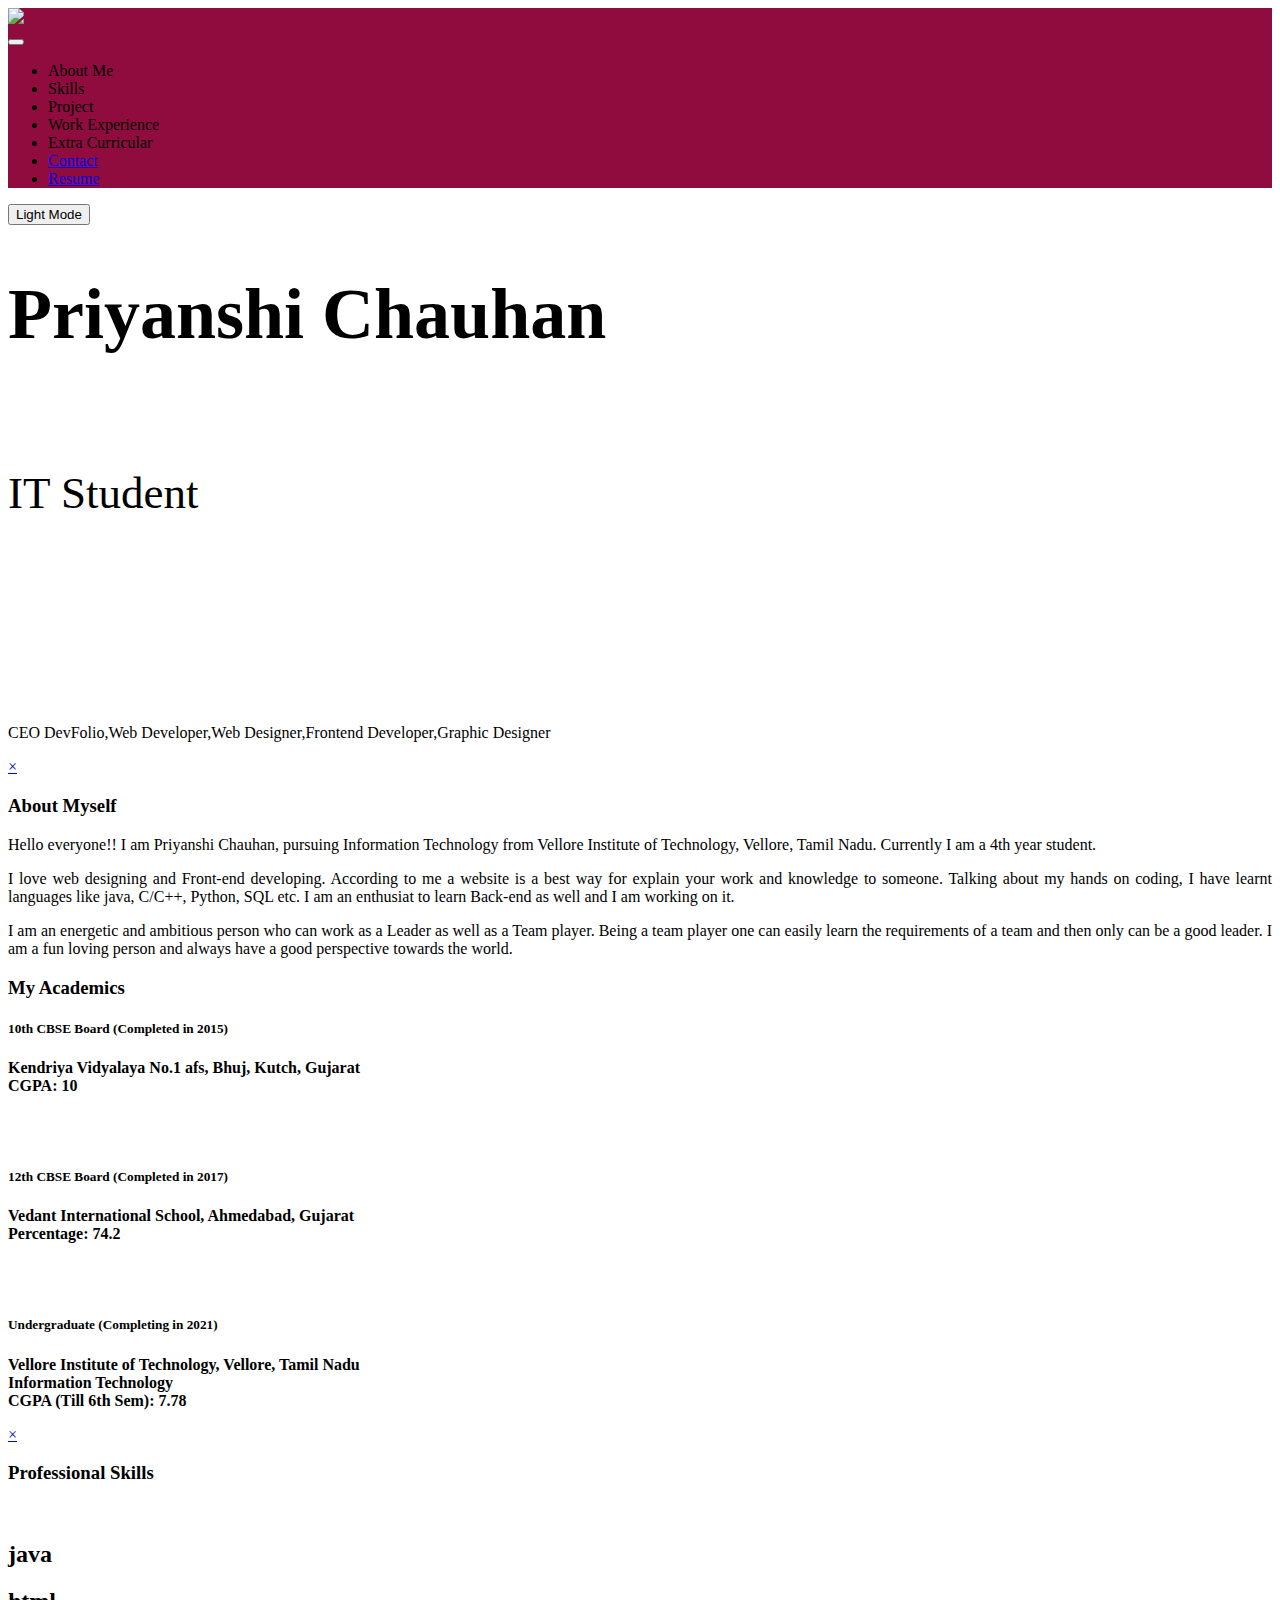
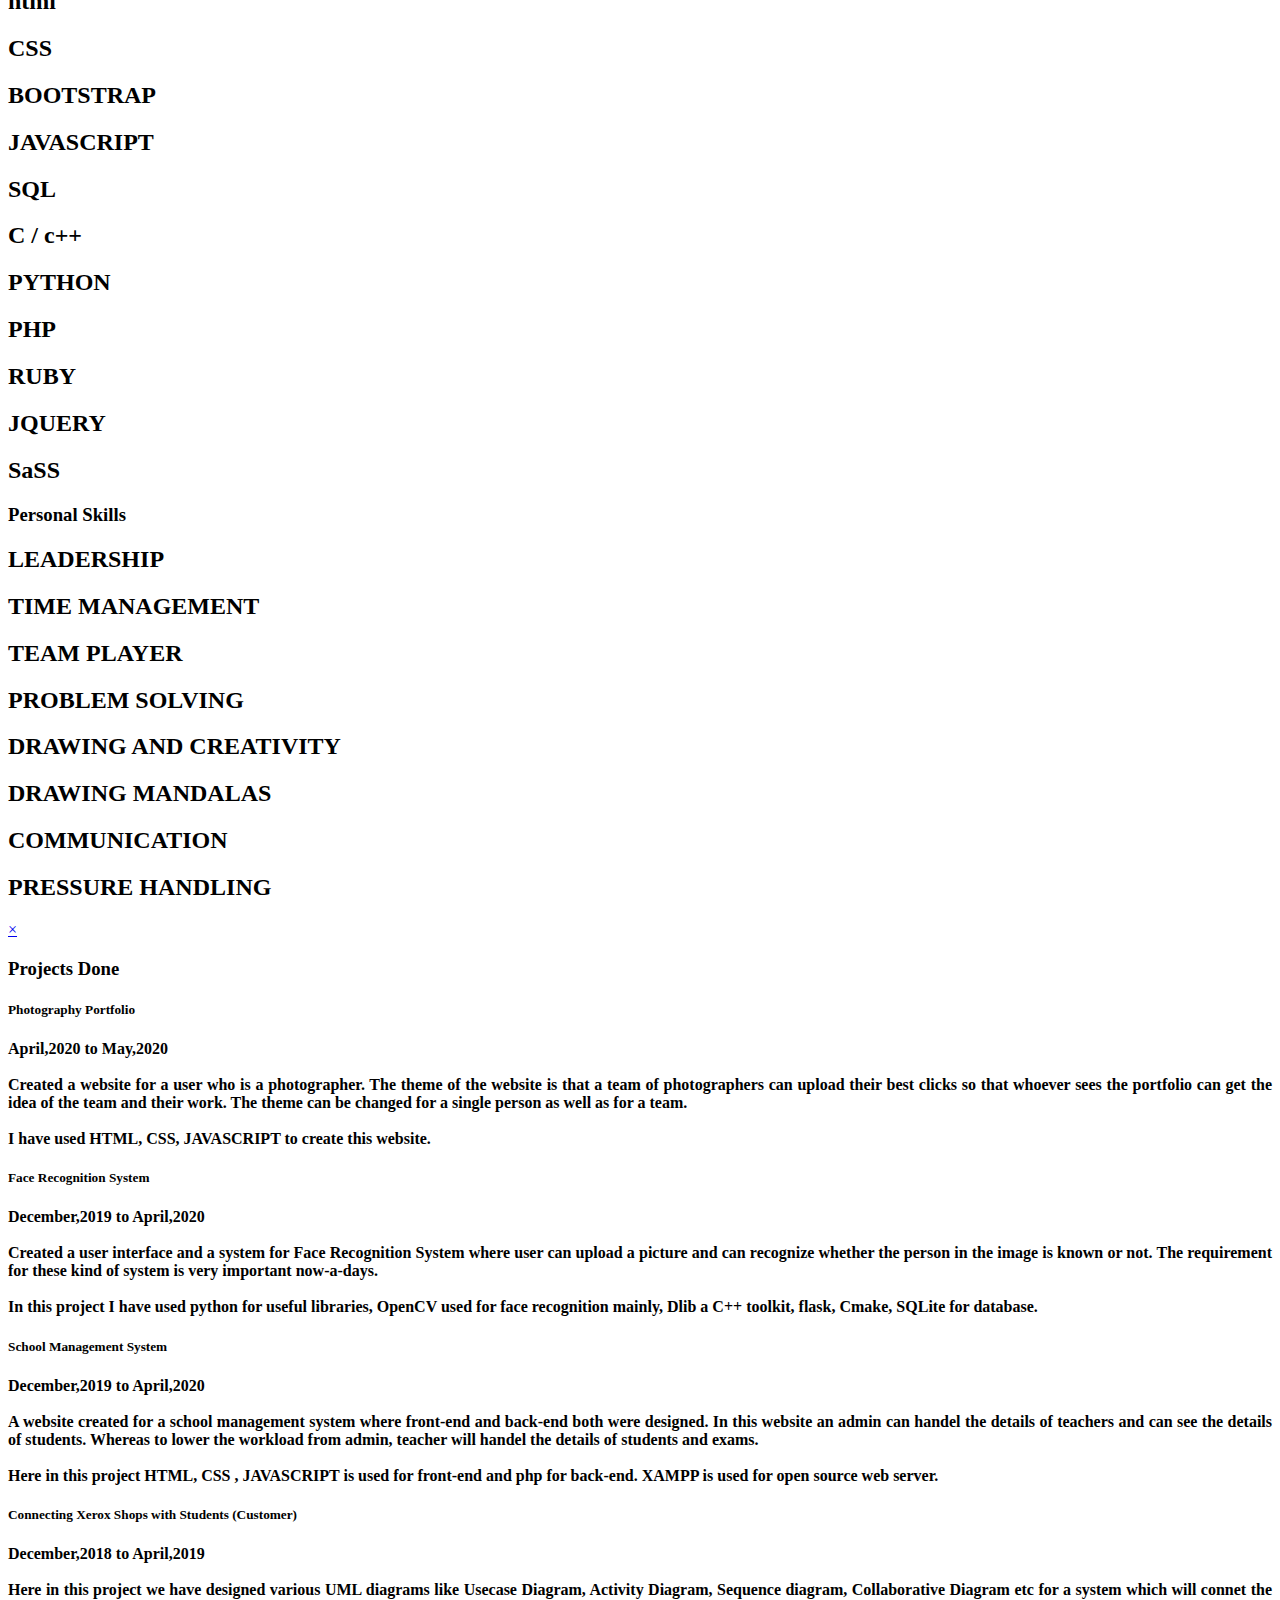
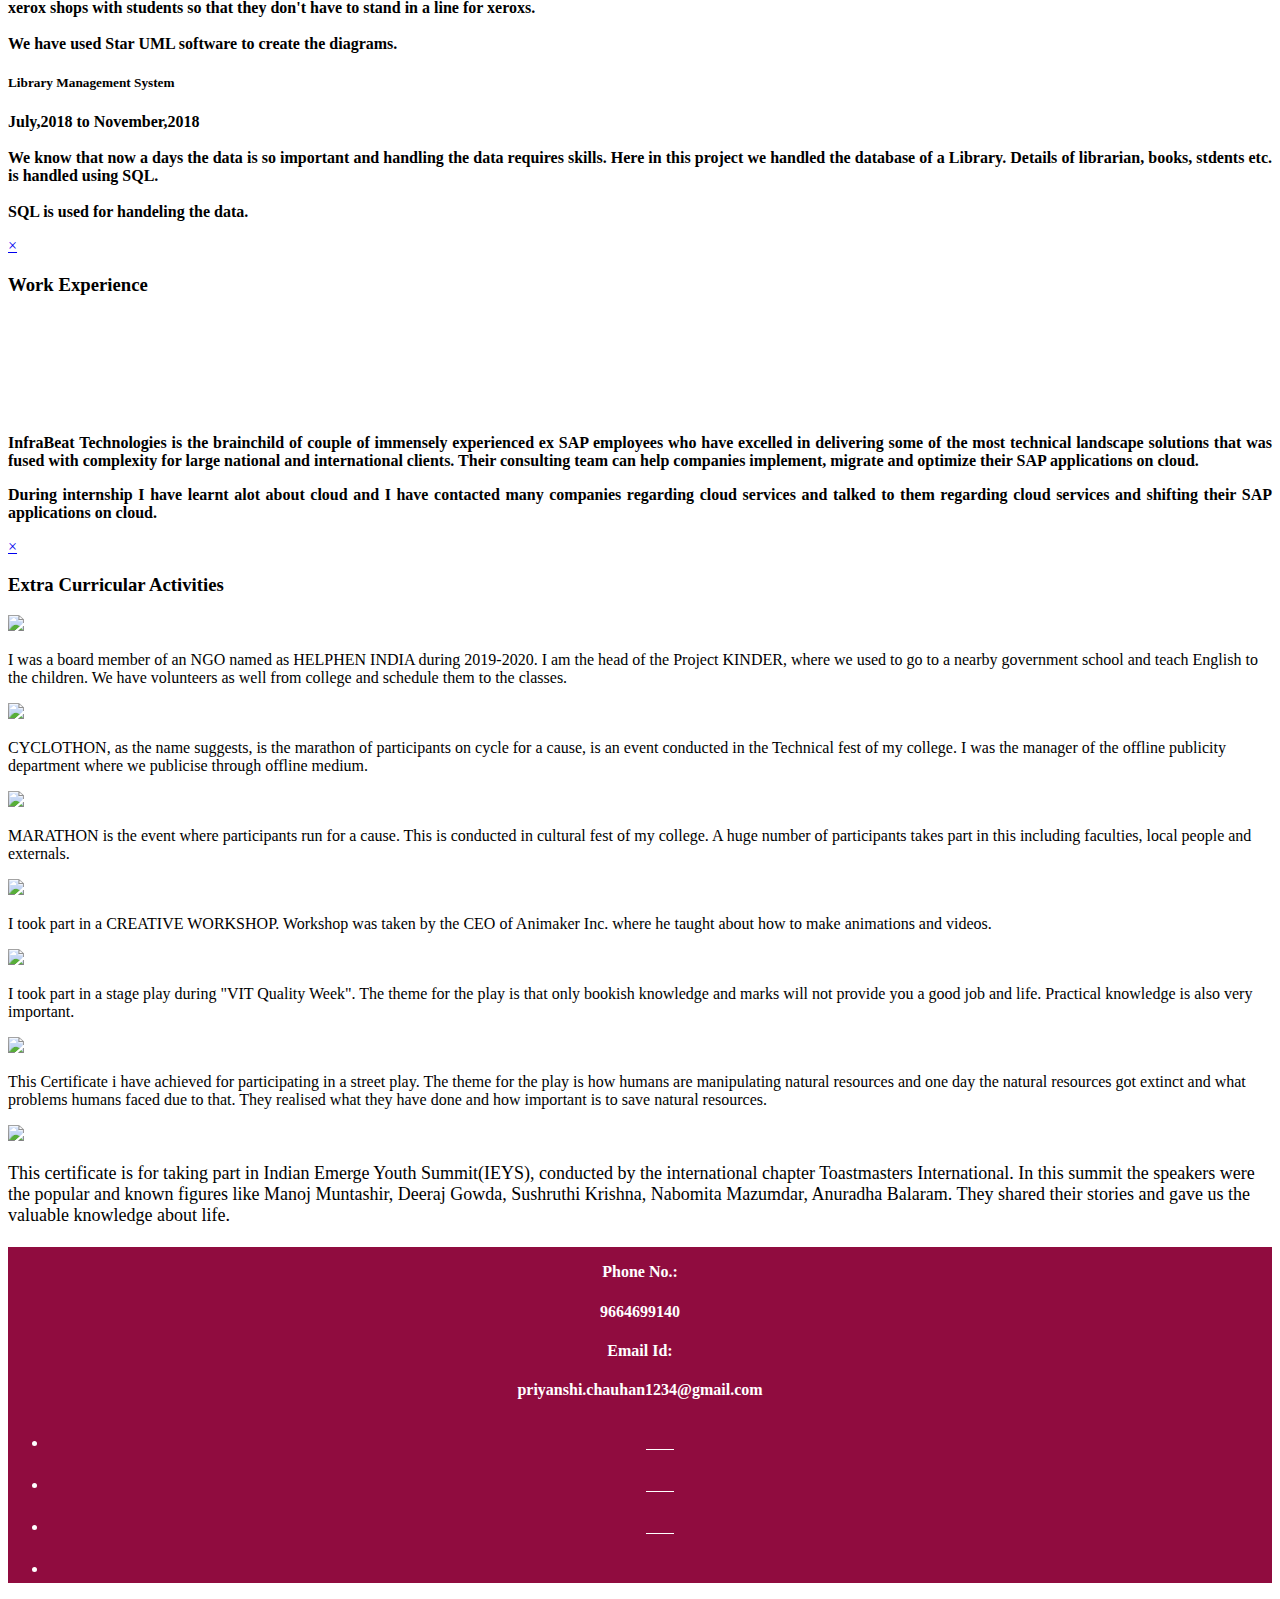
==== index1.html @ 3011059d "animation for certificates" ====
<!DOCTYPE html>
<html lang="en">
<head>
  <meta charset="utf-8">
  <title>Priyanshi Portfolio</title>
  <link rel = "icon" href ="img/logo.png" type = "image/x-icon"> 
  <meta content="width=device-width, initial-scale=1.0" name="viewport">
  <meta content="" name="keywords">
  <meta content="" name="description">
  <!-- Bootstrap CSS File -->
  <link href="lib/bootstrap/css/bootstrap.min.css" rel="stylesheet">
  <!--<link href="https://fonts.googleapis.com/css2?family=Fredericka+the+Great&display=swap" rel="stylesheet">-->
  <link href="https://fonts.googleapis.com/css2?family=Glegoo&display=swap" rel="stylesheet">
  <!-- Libraries CSS Files -->
  <link href="lib/font-awesome/css/font-awesome.min.css" rel="stylesheet">
  <link href="https://stackpath.bootstrapcdn.com/font-awesome/4.7.0/css/font-awesome.min.css" rel="stylesheet" integrity="sha384-wvfXpqpZZVQGK6TAh5PVlGOfQNHSoD2xbE+QkPxCAFlNEevoEH3Sl0sibVcOQVnN" crossorigin="anonymous">
  
  <!-- Main Stylesheet File -->
  <link href="css/style1.css" rel="stylesheet">
</head>

<body onload='fadeout()'>
  <div id="preloader"></div>
  <!--/ Nav Star /-->
  <nav class="navbar navbar-b navbar-trans navbar-expand-md fixed-top" id="mainNav" style="background-color: #900c3f">
    <div class="container">
      <img src="img/Priyanshi_logo.png">
      
      <div class="d-flex flex-row-reverse">
        <button class="navbar-toggler collapsed" type="button" data-toggle="collapse" data-target="#navbarDefault"
        aria-controls="navbarDefault" aria-expanded="false" aria-label="Toggle navigation">
        <span></span>
        <span></span>
        <span></span>
      </button>
      
      </div>
      
      <div class="navbar-collapse collapse justify-content-end" id="navbarDefault">
        <ul class="navbar-nav">
         <li class="nav-item">
            <a class="nav-link"><span style="cursor:pointer" onclick="openNav1()">About Me</span></a>
          </li>
          <li class="nav-item">
            <a class="nav-link"><span style="cursor:pointer" onclick="openNav2()">Skills</span></a>
          </li>
          <li class="nav-item">
            <a class="nav-link"><span style="cursor:pointer" onclick="openNav3()">Project</span></a>
          </li>
          <li class="nav-item">
            <a class="nav-link" ><span style="cursor:pointer" onclick="openNav4()">Work Experience</span></a>
          </li>
         
          <li class="nav-item">
            <a class="nav-link"><span style="cursor:pointer" onclick="openNav5()">Extra Curricular</span></a>
          </li>
          <li class="nav-item">
            <a class="nav-link" href="#footer"><span style="cursor:pointer" onclick="closeNav()">Contact<span></a>
          </li>
          <li class="nav-item">
            <a class="nav-link" href="Priyanshi_Chauhan.pdf" target="_blank">Resume</a>
          </li>
          
        </ul>
        
        
      </div>
     
     
    </div>
    
    
     
  </nav>
  <div class="text-right">
  <button type="button" class="btn btn-primary" onclick="window.location.href='index.html'" style="margin-right: 2rem;">Light Mode</button>
  </div>
  <!--/ Nav End /-->


  <!--/ Intro /-->
  <div id="home" class="intro">
    <div class="intro-content display-table">
      <div class="table-cell">
        <div class="container bg-pink-transparent">
          <h1 class="intro-title mb-4" style="font-size: 8vh">Priyanshi Chauhan</h1>
          <br>
          <p class="intro-subtitle mb-4"  style="font-size: 5vh">IT Student</p><br>
          <div class="container1">
          <p class="intro-subtitle mb-4" style="font-size: 5vh"><span class="typed-text"></span><span class="cursor">&nbsp;</span> </p>
          </div>
          <p class="intro-subtitle"><span class="text-slider-items">CEO DevFolio,Web Developer,Web Designer,Frontend Developer,Graphic Designer</span><strong class="text-slider"></strong></p>
        </div>
      </div>
      
    </div>
  </div>
  

  

  <!------------------------------------------ABOUT ME------------------------------------------------------>
  <div id="myNav1" class="overlay1">
    <a href="javascript:void(0)" class="closebtn1"  onclick="closeNav1()" style="margin-top: 13vh;margin-right: 0.5vh;">&times;</a>
    <div class="overlay1-content">
      <section id="about" class="about-mf sect-pt4">
        <div class="container">
          <div class="title-box text-center">
                <h3 class="title-a">
                  About Myself
                </h3>
                <div class="line-mf"> </div>
          </div>
              <div class="box-shadow-full">
                <div class="row">
                  <div class="col-md-6">
                    <div class="row">
                      <div class="col-md-11">
                        <div class="about-img">
                          <div class="aboutme-img">
                          </div>
                        </div>
                      </div>
                    </div>
                  </div>
                  <div class="col-md-6" style="text-align: justify;">
                    <div class="about-me pt-4 pt-md-0">
                      <p class="lead" >
                        Hello everyone!! I am Priyanshi Chauhan, pursuing Information Technology from Vellore Institute of Technology, Vellore, Tamil Nadu. 
                        Currently I am a 4th year student.
                      </p>
                      <p class="lead">
                        I love web designing and Front-end developing. According to me a website is a best way for explain your work and knowledge to someone. 
                        Talking about my hands on coding, I have learnt languages like java, C/C++, Python, SQL etc. 
                        I am an enthusiat to learn Back-end as well and I am working on it.   
                      </p>
                      <p class="lead">
                        I am an energetic and ambitious person who can work as a Leader as well as a Team player. 
                        Being a team player one can easily learn the requirements of a team and then only can be a good leader. 
                        I am a fun loving person and always have a good perspective towards the world.   
                      </p>
                    </div>
                  </div>
                </div>
              </div>
        </div>
      </section>
      <section class="about-mf sect-pt4 route">
        <div class="container" style="text-align: justify;">
          <div class="title-box text-center">
                <h3 class="title-a">
                  My Academics
                </h3>
                <div class="line-mf"> </div>
          </div>
              <div class="box-shadow-full">
                <div class="row">
                  <div class="col-md-12">
                    <div class="about-me">
                        <h5 class="title-left">
                          <b>10th CBSE Board (Completed in 2015)</b>
                        </h5>
                      <p class="lead">
                        <b>Kendriya Vidyalaya No.1 afs, Bhuj, Kutch, Gujarat
                        <br>CGPA: 10</br></b>
                      </p>
                      <br> </br>             
                        <h5 class="title-left">
                          <b>12th CBSE Board (Completed in 2017)</b>
                        </h5>
                      <p class="lead">
                        <b>Vedant International School, Ahmedabad, Gujarat
                        <br>Percentage: 74.2</br></b>
                      </p>
                      <br> </br>
                        <h5 class="title-left">
                          <b>Undergraduate (Completing in 2021) </b>
                        </h5>
                      <p class="lead">
                      <b> Vellore Institute of Technology, Vellore, Tamil Nadu
                        <br>Information Technology
                       <br>CGPA (Till 6th Sem): 7.78</br></b>
                      </p> 
                    </div>
                  </div>
                </div>
              </div>
        </div>
      </section>
    </div>
  </div>
<!----------------------------------------END OF ABOUT ME------------------------------------------------->



<!------------------------------------------------SKILLS--------------------------------------------------->
<div id="myNav2" class="overlay2">
  <a href="javascript:void(0)" class="closebtn2" onclick="closeNav2()" style="margin-top: 13vh;margin-right: 0.5vh;">&times;</a>
  <div class="overlay2-content">
    <section class="skill-mf sect-pt4">
      <div class="container">
        <div class="row">
          <div class="col-sm-12">
            <div class="title-box text-center">
              <h3 class="title-a">
                Professional Skills
              </h3>
              <p class="subtitle-a" style="color: white">
                Click on the skill to see the Certificate gained in that skill.
              </p>
              <div class="line-mf"> </div>
            </div>
          </div>
        </div>
        <div class="row">
          <div class="col-md-2">
            <div class="skill-box">
              <div class="skill-content">
                <h2 class="s-title">java</h2>
              </div>
            </div>
          </div>
          <div class="col-md-2">
            <div class="skill-box">
              <div class="skill-content">
                <h2 class="s-title">html</h2>
              </div>
            </div>
          </div>
          <div class="col-md-2">
            <div class="skill-box">
              <div class="skill-content">
                <h2 class="s-title">CSS</h2>
              </div>
            </div>
          </div>
          <div class="col-md-2">
            <div class="skill-box">
              <div class="skill-content">
                <h2 class="s-title">BOOTSTRAP</h2>
              </div>
            </div>
          </div>
          <div class="col-md-2">
            <div class="skill-box">
              <div class="skill-content">
                <h2 class="s-title">JAVASCRIPT</h2>
              </div>
            </div>
          </div>
          <div class="col-md-2">
            <div class="skill-box">
              <div class="skill-content">
                <h2 class="s-title">SQL</h2>
              </div>
            </div>
          </div>
          <div class="col-md-2">
            <div class="skill-box">
              <div class="skill-content">
                <h2 class="s-title">C / c++</h2>
              </div>
            </div>
          </div>
          <div class="col-md-2">
            <div class="skill-box">
              <div class="skill-content">
                <h2 class="s-title">PYTHON</h2>
              </div>
            </div>
          </div>
          <div class="col-md-2">
            <div class="skill-box">
              <div class="skill-content">
                <h2 class="s-title">PHP</h2>
              </div>
            </div>
          </div>
          <div class="col-md-2">
            <div class="skill-box">
              <div class="skill-content">
                <h2 class="s-title">RUBY</h2>
              </div>
            </div>
          </div>
          <div class="col-md-2">
            <div class="skill-box">
              <div class="skill-content">
                <h2 class="s-title">JQUERY</h2>
              </div>
            </div>
          </div>
          <div class="col-md-2">
            <div class="skill-box">
              <div class="skill-content">
                <h2 class="s-title">SaSS</h2>
              </div>
            </div>
          </div>
        </div>
      </div>
  <section  class="skill-mf sect-pt4">
      <div class="container">
        <div class="row">
          <div class="col-sm-12">
            <div class="title-box text-center">
              <h3 class="title-a">
                Personal Skills
              </h3>
              <div class="line-mf"> </div>
            </div>
          </div>
        </div>
        <div class="row">
          <div class="col-md-3">
            <div class="skill-box">
              <div class="skill-content">
                <h2 class="s-title">LEADERSHIP</h2>
              </div>
            </div>
          </div>
          <div class="col-md-3">
            <div class="skill-box">
              <div class="skill-content">
                <h2 class="s-title">TIME MANAGEMENT</h2>
              </div>
            </div>
          </div>
          <div class="col-md-3">
            <div class="skill-box">
              <div class="skill-content">
                <h2 class="s-title">TEAM PLAYER</h2>
              </div>
            </div>
          </div>
          <div class="col-md-3">
            <div class="skill-box">
              <div class="skill-ico">
              </div>
              <div class="skill-content">
                <h2 class="s-title">PROBLEM SOLVING</h2>
              </div>
            </div>
          </div>
          <div class="col-md-3">
            <div class="skill-box">
              <div class="skill-content">
                <h2 class="s-title">DRAWING AND CREATIVITY</h2>
              </div>
            </div>
          </div>
          <div class="col-md-3">
            <div class="skill-box">
              <div class="skill-content">
                <h2 class="s-title">DRAWING MANDALAS</h2>
              </div>
            </div>
          </div>
          <div class="col-md-3">
            <div class="skill-box">
              <div class="skill-content">
                <h2 class="s-title">COMMUNICATION</h2>
              </div>
            </div>
          </div>
          <div class="col-md-3">
            <div class="skill-box">
              <div class="skill-content">
                <h2 class="s-title">PRESSURE HANDLING</h2>
              </div>
            </div>
          </div>
        </div>
      </div>
  
    </section>
  </div>
</div>
<!----------------------------------------end of skills-------------------------------------------------->

<!----------------------------------------Project-------------------------------------------------->
<div id="myNav3" class="overlay3">
  <a href="javascript:void(0)" class="closebtn3" onclick="closeNav3()" style="margin-top: 13vh;margin-right: 0.5vh;">&times;</a>
  <div class="overlay3-content">
    <section class="about-mf sect-pt4">
      <div class="container">
        <div class="title-box text-center">
              <h3 class="title-a">
                Projects Done
              </h3>
              <div class="line-mf"> </div>
        </div>
        <div class="box-shadow-full" style="text-align: justify;" >
          <div class="row">
            <div class="col-md-12">
              <div class="project">
                  <h5 class="title-left">
                    <b>Photography Portfolio</b>
                  </h5>
                <p class="lead">
                  <b>April,2020 to May,2020</br>
                  <br>Created a website for a user who is a photographer. The theme of the website is that a team of photographers can upload their best clicks so that whoever sees the portfolio can get the idea of the team and their work. 
                      The theme can be changed for a single person as well as for a team.</br>
                    <br><b>I have used HTML, CSS, JAVASCRIPT to create this website.</b></br></b>
                </p>
              </div>
            </div>
          </div>
        </div>
            <div class="box-shadow-full" style="text-align: justify;">
              <div class="row">
                <div class="col-md-12">
                  <div class="about-me">
                      <h5 class="title-left">
                        <b>Face Recognition System</b>
                      </h5>
                    <p class="lead">
                      <b>December,2019 to April,2020</br>
                      <br>Created a user interface and a system for Face Recognition System where user can upload a picture and can recognize whether the person in the image is known or not.
                          The requirement for these kind of system is very important now-a-days.</br>
                          <br><b>In this project I have used python for useful libraries, OpenCV used for face recognition mainly, Dlib a C++ toolkit, flask, Cmake, SQLite for database.</b></br></b>
                    </p>
                  </div>
                </div>
              </div>
            </div>
            <div class="box-shadow-full" style="text-align: justify;">
              <div class="row">
                <div class="col-md-12">
                  <div class="about-me">
                      <h5 class="title-left">
                        <b>School Management System</b>
                      </h5>
                    <p class="lead">
                      <b>December,2019 to April,2020</br>
                      <br>A website created for a school management system where front-end and back-end both were designed. In this website an admin can handel the details of teachers and can see the details of students. Whereas to lower the workload from admin, teacher will handel the details of students and exams. </br>
                          <br><b>Here in this project HTML, CSS , JAVASCRIPT is used for front-end and php for back-end. XAMPP is used for open source web server.</b></br></b>
                    </p>
                  </div>
                </div>
              </div>
            </div>
            <div class="box-shadow-full" style="text-align: justify;">
              <div class="row">
                <div class="col-md-12">
                  <div class="about-me">
                      <h5 class="title-left">
                        <b>Connecting Xerox Shops with Students (Customer) </b>
                      </h5>
                    <p class="lead">
                      <b>December,2018 to April,2019</br>
                      <br>Here in this project we have designed various UML diagrams like Usecase Diagram, Activity Diagram, Sequence diagram, Collaborative Diagram etc for a system which will connet the xerox shops with students so that they don't have to stand in a line for xeroxs.</br>
                          <br><b>We have used Star UML software to create the diagrams.</b></br></b>
                    </p>
                  </div>
                </div>
              </div>
            </div>
            <div class="box-shadow-full" style="text-align: justify;">
              <div class="row">
                <div class="col-md-12">
                  <div class="about-me">
                      <h5 class="title-left">
                        <b>Library Management System</b>
                      </h5>
                    <p class="lead">
                      <b>July,2018 to November,2018</br>
                      <br>We know that now a days the data is so important and handling the data requires skills. Here in this project we handled the database of a Library. Details of librarian, books, stdents etc. is handled using SQL.</br>
                          <br><b>SQL is used for handeling the data.</b></br></b>
                    </p>
                  </div>
                </div>
              </div>
            </div>
      </div>
    </section>
  
    </section>
  </div>
</div>

<!----------------------------------------end of project-------------------------------------------------->

<!------------------------------------------work------------------------------------------------------>
<div id="myNav4" class="overlay4">
  <a href="javascript:void(0)" class="closebtn4" onclick="closeNav4()" style="margin-top: 13vh;margin-right: 0.5vh;">&times;</a>
  <div class="overlay4-content">
    <section id="about" class="about-mf sect-pt4">
      <div class="container a">
        <div class="title-box text-center">
              <h3 class="title-a">
                Work Experience
              </h3>
              <div class="line-mf"> </div>
        </div>
            <div class="box-shadow-full" style="text-align: justify;">
              <div class="row">
                
                <div class="col-md-6">
                  <div class="row">
                    <div class="col-md-11">
                      <div class="about-img">
                        <img src="https://d1.awsstatic.com/partner-network/InfraBeat_600x400.f0b881e176ac8b92c044cc19fa91e42d21e32506.png" style="width:400px;" class="img-fluid rounded b-shadow-a" alt="">
                      </div>
                    </div>
                  </div>
                </div>
                <div class="col-md-6" >
                  <h2 style="color:white;"> Infrabeat Technologies, Pune </h2>
                  <div class="about-me pt-4 pt-md-0">
                    <p class="lead" style="color: white">
                      <b>I have completed my internship in  "Infrabeat Technologies, Pune, Maharashtra" during May 2019 to June 2019. There I have worked under Cloud Services department. </b> 
                    </p>
                    <p class="lead">
                      <b>InfraBeat Technologies is the brainchild of couple of immensely experienced ex SAP employees who have excelled in delivering some of the most technical landscape solutions that was fused with complexity for large national and international clients. Their consulting team can help companies implement, migrate and optimize their SAP applications on cloud.</b>
                    </p>
                    <p class="lead">
                     <b> During internship I have learnt alot about cloud and I have contacted many companies regarding cloud services and talked to them regarding cloud services and shifting their SAP applications on cloud.   </b>  
                    </p>
                  </div>
                </div>
              </div>
            </div>
      </div>
    </section>
  </div>
</div>
<!----------------------------------------end of work-------------------------------------------------->



<!----------------------------------------extra curricular----------------------------------------------->
<div id="myNav5" class="overlay1">
  <a href="javascript:void(0)" class="closebtn1" onclick="closeNav5()" style="margin-top: 13vh;margin-right: 0.5vh;">&times;</a>
  <div class="overlay1-content">
    <section id="about" class="about-mf sect-pt4">
      <div class="container">
        <div class="title-box text-center">
              <h3 class="title-a">
                Extra Curricular Activities
              </h3>
              <div class="line-mf"> </div>
        </div>
        </div>
        </section>
    <div class="container2">
      <div class="row">
      <div class="col-md-4">
      <div class="bg-items">
        <div class="items" >
          <div class="img1">
            <img src="https://lh3.googleusercontent.com/cwMp_0VaDvbzp9kdvNEowZlF_ToWvk3u7P_m9VKou_yieRETMwC3CidkF_ui8HmzwxUqmbKhoGkq_p-vk1trBwkyk7uyuMaeKLA6_kb6tGJbpbMyceza3qNUcGmYIj5J36zpAAdxudo=w2400" >
          </div>
          <div class="one"></div>
          <div class="details">
  
            <p>I was a board member of an NGO named as HELPHEN INDIA during 2019-2020. 
              I am the head of the Project KINDER, where we used to go to a nearby government school and teach English to the children.
               We have volunteers as well from college and schedule them to the classes.</p>
          </div>
        </div>
      </div>
      </div>
      <div class="col-md-4">
      <div class="bg-items">
        <div class="items" >
          <div class="img1">
            <img src="https://lh3.googleusercontent.com/BenSp6oujzbzZ9y1qaAmK3wPwjIorKbGC0kp2vw8FbmmnCBu65IuhWSGWqjHQhHTMaeP5M0HidDA4z4gqzA2MeMVunkGh9tvxLaH7XCTPr4y3mqXj0m4a4_LRzG1l5wyScLpqCsgj2o=w2400"">
          </div>
          <div class="two"></div>
          <div class="details">
           
            <p>CYCLOTHON, as the name suggests, is the marathon of participants on cycle for a cause, is an event conducted in the Technical fest of my college. 
              I was the manager of the offline publicity department where we publicise through offline medium. </p>
            
          </div>
        </div>
      </div>
      </div>
      <div class="col-md-4"> 
      <div class="bg-items">
        <div class="items">
          <div class="img1">
            <img src="https://lh3.googleusercontent.com/hu67Ho8onYpN4ibgfVDbdV2jTr87mQcxqY7ho0VtAQTcbRXaGpla1DfAzTU40JehPjM6Fzv90VqMo81r11OI_4ZIquWKTqeKolpgqr1vBfCYwmrw-fcFYDDLHugMdAlKsmGj5IZLSVk=w2400" >
          </div>
          <div class="three"></div>
          <div class="details">
           
            <p>MARATHON is the event where participants run for a cause. 
              This is conducted in cultural fest of my college. A huge number of participants takes part in this including faculties, local people and externals.</p>
            
          </div>
        </div>
      </div>
      </div>
      <div class="col-md-4"> 
      <div class="bg-items">
        <div class="items">
          <div class="img1">
            <img src="https://lh3.googleusercontent.com/3P7FJlLxkhBcH-3fFt3xMtM-uohTxECdbHrZDgkr1RMXgyE5wKpizWl9SqDeoCX_y-ghkkrSlJmhrkAuCsuL1KHzSqaZbKmwoV9Z0mHsk15bWtHAE7x-2lYl2gwkSmnthGZFSwTHyEQ=w2400" >
          </div>
          <div class="four"></div>
          <div class="details">
            
            <p>I took part in a CREATIVE WORKSHOP. 
              Workshop was taken by the CEO of Animaker Inc. where he taught about how to make animations and videos.</p>
            
          </div>
        </div>
      </div>
      </div>
      <div class="col-md-4"> 
      <div class="bg-items">
        <div class="items" >
          <div class="img1">
            <img src="https://lh3.googleusercontent.com/_69G5CthLJrP6CzCYpSbaqWMdtXwMDZDYXPeiyKjMNQdROp4_CQAeHLg519wQLOvyTk5ZFs2JIvXASzeAr4ebzl10HOw8HZ33RQ0dmiTtX3dGU9wo2QLEo91yi_16LdGWVu-PpIT01E=w2400">
          </div>
          <div class="tl5"></div>
          <div class="br5"></div>
          <div class="details">
            
            <p>I took part in a stage play during "VIT Quality Week". 
              The theme for the play is that only bookish knowledge and marks will not provide you a good job and life. 
              Practical knowledge is also very important.</p>
            
          </div>
        </div>
      </div>
      </div>

      <div class="col-md-4">      
      <div class="bg-items">
        <div class="items" >
          <div class="img1">
            <img src="https://lh3.googleusercontent.com/AxXDuN7DmlvDYm2HvCiLdtjNWte_vNIOFBYasppCkfcEmT-poq8bQrakgpoSdzWiRrfnndKKEOU3lCh58uno_PdBkeIpGvmpKpWCk-Z-MLGIpCgkoLbnuxrRYYYgPzCmKjagzLv5dig=w2400">
          </div>
          <div class="six-l"></div>
          <div class="six-r"></div>
          <div class="details">
            <p>This Certificate i have achieved for participating in a street play. 
              The theme for the play is how humans are manipulating natural resources and one day the natural resources got extinct and what problems humans faced due to that. 
              They realised what they have done and how important is to save natural resources.</p>
          </div>
        </div>
      </div>
      </div>
      <div class="col-md-4"> 
      <div class="bg-items">
        <div class="items">
          <div class="img1">
            <img src="https://lh3.googleusercontent.com/UEAGYT4N98KC3khhaxXprcSulC_vTvhYhd0WL76y1LooEziJQqy3rXE8RU_vY15TUCMoxD0ACt98gu7hHqb3Kiili4QHhMY9EEA8fI2LDG1sM-QNIjUJSRf_OjM2u7WQ24m-4_gplQQ=w2400">
          </div>
          <div class="seven"></div>
          <div class="details">
            <p style="font-size: 18px;">This certificate is for taking part in Indian Emerge Youth Summit(IEYS), conducted by the international chapter Toastmasters International. 
              In this summit the speakers were the popular and known figures like Manoj Muntashir, Deeraj Gowda, Sushruthi Krishna, Nabomita Mazumdar, Anuradha Balaram. 
              They shared their stories and gave us the valuable knowledge about life.</p>
          </div>
        </div>
      </div> 
      </div>
      
    </div>
    </div>

  </div>
</div>

<!----------------------------------------end of extra curr---------------------------------------------->






<!----------------------------------------Footer---------------------------------------------->

<footer class="footer" id="footer" style="background-color: #900c3f;">
  
  <div class="footer-content" style="text-align: center;">
    <div class="col-sm-12" >
        <div class="title-box-2" style="color: white;" >
          <h4 class="title-footer"  style="color: white; padding-top: 1rem;" >
            Phone No.: 
          </h4>
          <div class="line-mf"></div>
          <p class="lead" >
            <b>9664699140</b>
           </p>
           <h4 class="title-footer" style="color: white;">
            Email Id: 
          </h4>
          <div class="line-mf"> </div>
          <p class="lead" style="text-align: center;">
            <b>priyanshi.chauhan1234@gmail.com</b>
           </p>
           <div class="media" style="justify-content: center;">
            <ul>
              <li class="social-media"><a href=" " target="_blank" style="color: white;"><i class="fab fa-facebook" aria-hidden="true" style='font-size:36px;'></i></a></li>
              <li class="social-media"><a href="https://github.com/Priyanshi1234" target="_blank" style="color: white"><i class="fab fa-github-alt" aria-hidden="true" style='font-size:36px'></i></a></li> 
              <li class="social-media"><a href="https://www.linkedin.com/in/priyanshi-chauhan-2013231a8" style="color: white" target="_blank"><i class="fab fa-linkedin-square" aria-hidden="true" style='font-size:36px'></i></a></li> 
              <li class="social-media"><a href="https://www.hackerrank.com/priyanshi_chauh2" target="_blank" style="color: white"><i class='fab fa-hackerrank' style='font-size:36px'></i></a></li>   
           </ul>
         </div>
        </div>      
    </div>
  </div>
  </div>
</footer>
<!----------------------------------------end of footer---------------------------------------------->


   <!-- JavaScript Libraries -->
  <script src="lib/jquery/jquery.min.js"></script>
  <script src="lib/jquery/jquery-migrate.min.js"></script>
  <script src="lib/bootstrap/js/bootstrap.min.js"></script>
<script src='https://kit.fontawesome.com/a076d05399.js'></script>
  <!-- Template Main Javascript File -->
  <script src="js/main.js"></script>

</body>
</html>
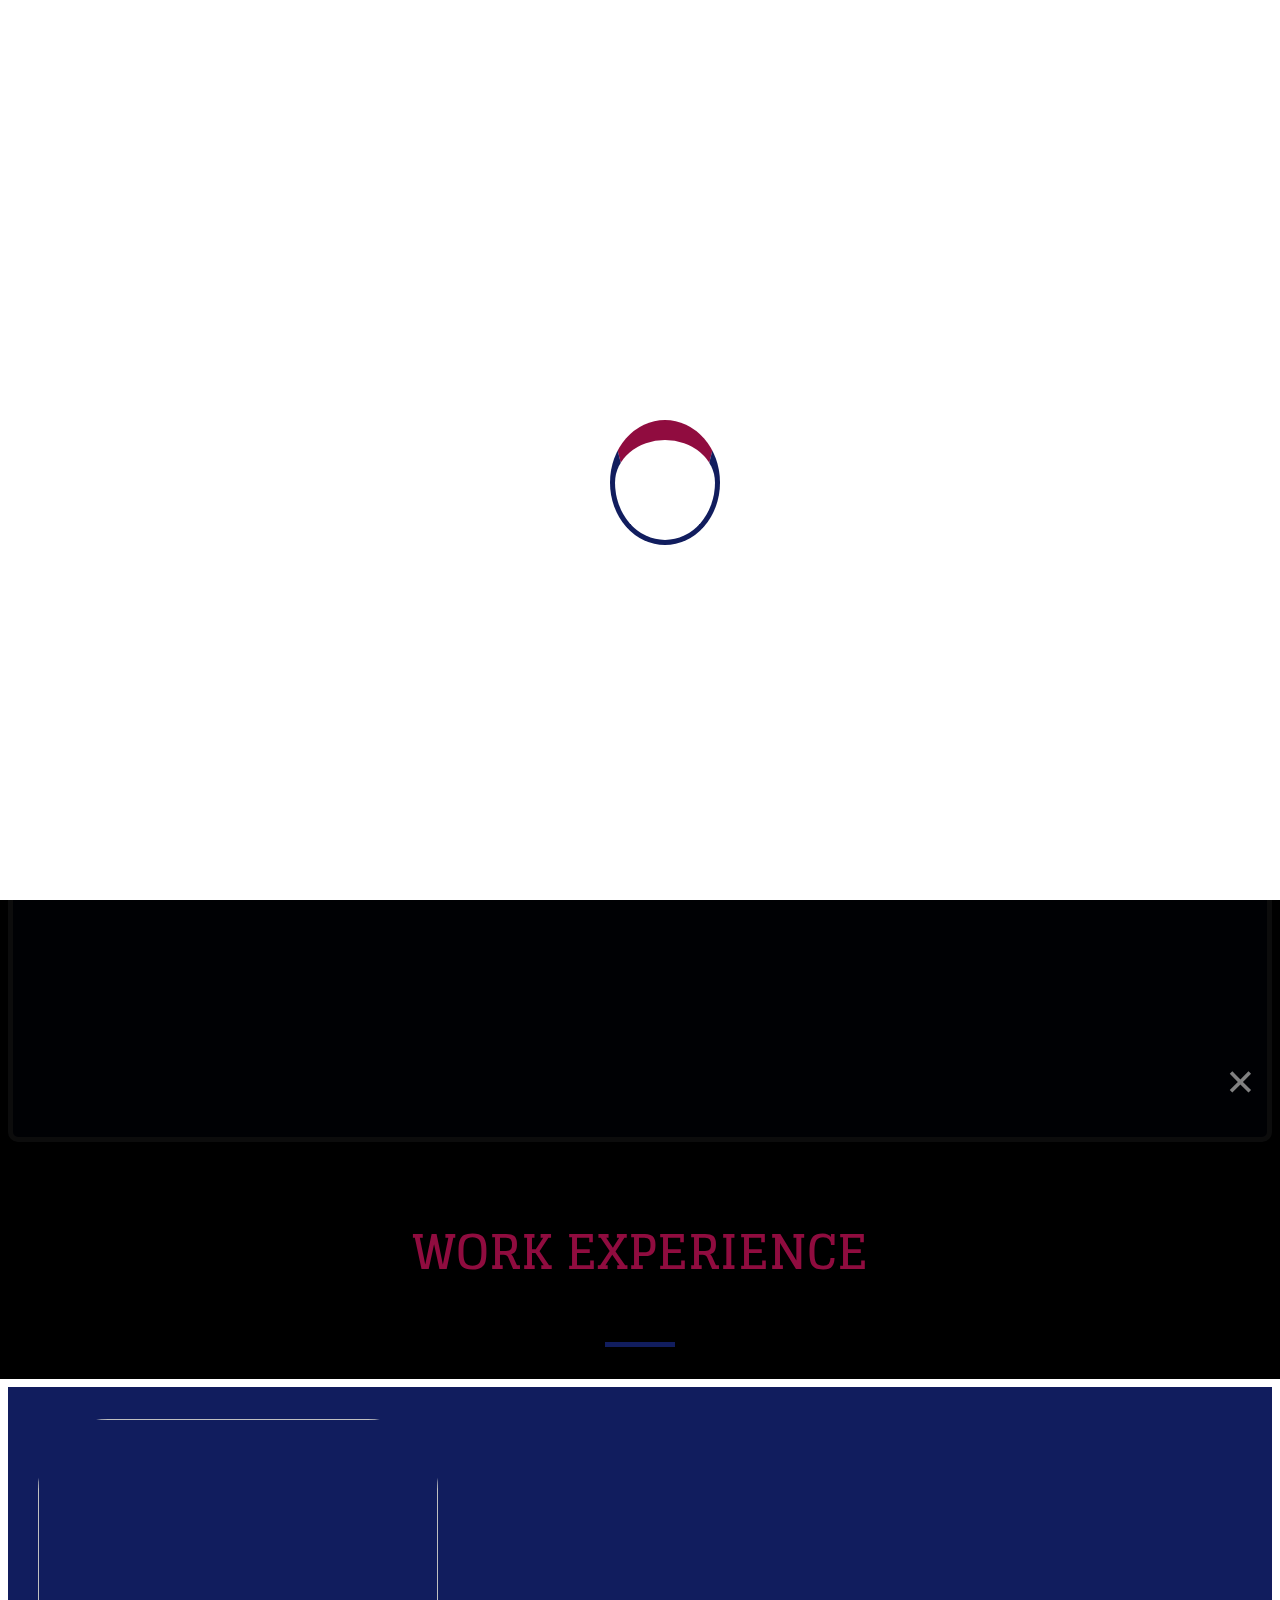
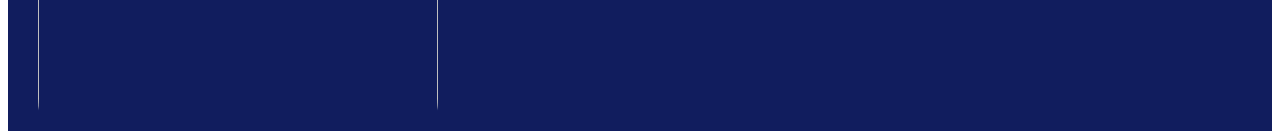
==== commit 038bc943: "Update index1.html" ====
--- a/index1.html
+++ b/index1.html
@@ -83,13 +83,9 @@
     <div class="intro-content display-table">
       <div class="table-cell">
         <div class="container bg-pink-transparent">
-          <h1 class="intro-title mb-4" style="font-size: 8vh">Priyanshi Chauhan</h1>
-          <br>
-          <p class="intro-subtitle mb-4"  style="font-size: 5vh">IT Student</p><br>
-          <div class="container1">
-          <p class="intro-subtitle mb-4" style="font-size: 5vh"><span class="typed-text"></span><span class="cursor">&nbsp;</span> </p>
-          </div>
-          <p class="intro-subtitle"><span class="text-slider-items">CEO DevFolio,Web Developer,Web Designer,Frontend Developer,Graphic Designer</span><strong class="text-slider"></strong></p>
+          <h1 class="intro-title" >Priyanshi Chauhan</h1>
+          <p class="intro-subtitle">IT Student</p>
+          <p class="intro-subtitle" style="margin-top: 2px;"><span class="typed-text"></span><span class="cursor">&nbsp;</span> </p>
         </div>
       </div>
       
@@ -205,10 +201,13 @@
               <h3 class="title-a">
                 Professional Skills
               </h3>
-              <p class="subtitle-a" style="color: white">
+              <!--<p class="subtitle-a" style="color: white">
                 Click on the skill to see the Certificate gained in that skill.
-              </p>
+              </p>-->
               <div class="line-mf"> </div>
+              <div class="text-right">
+                <button type="button" class="btn btn-primary" onclick="window.location.href='certi1.html'" style="margin-top: 1px;">Certificates Gained</button>
+                </div>
             </div>
           </div>
         </div>
@@ -386,7 +385,7 @@
       <div class="container">
         <div class="title-box text-center">
               <h3 class="title-a">
-                Projects Done
+                Projects
               </h3>
               <div class="line-mf"> </div>
         </div>
@@ -544,8 +543,8 @@
         </div>
         </section>
     <div class="container2">
-      <div class="row">
-      <div class="col-md-4">
+      <div class="row" id="xtra">
+      
       <div class="bg-items">
         <div class="items" >
           <div class="img1">
@@ -560,8 +559,8 @@
           </div>
         </div>
       </div>
-      </div>
-      <div class="col-md-4">
+      
+      
       <div class="bg-items">
         <div class="items" >
           <div class="img1">
@@ -576,8 +575,8 @@
           </div>
         </div>
       </div>
-      </div>
-      <div class="col-md-4"> 
+      
+      
       <div class="bg-items">
         <div class="items">
           <div class="img1">
@@ -592,8 +591,8 @@
           </div>
         </div>
       </div>
-      </div>
-      <div class="col-md-4"> 
+      
+      
       <div class="bg-items">
         <div class="items">
           <div class="img1">
@@ -608,8 +607,8 @@
           </div>
         </div>
       </div>
-      </div>
-      <div class="col-md-4"> 
+      
+      
       <div class="bg-items">
         <div class="items" >
           <div class="img1">
@@ -626,9 +625,9 @@
           </div>
         </div>
       </div>
-      </div>
-
-      <div class="col-md-4">      
+     
+
+           
       <div class="bg-items">
         <div class="items" >
           <div class="img1">
@@ -643,8 +642,8 @@
           </div>
         </div>
       </div>
-      </div>
-      <div class="col-md-4"> 
+      
+      
       <div class="bg-items">
         <div class="items">
           <div class="img1">
@@ -658,7 +657,7 @@
           </div>
         </div>
       </div> 
-      </div>
+      
       
     </div>
     </div>
@@ -680,23 +679,18 @@
   <div class="footer-content" style="text-align: center;">
     <div class="col-sm-12" >
         <div class="title-box-2" style="color: white;" >
-          <h4 class="title-footer"  style="color: white; padding-top: 1rem;" >
-            Phone No.: 
-          </h4>
-          <div class="line-mf"></div>
-          <p class="lead" >
-            <b>9664699140</b>
-           </p>
-           <h4 class="title-footer" style="color: white;">
-            Email Id: 
+          <h4 class="title-footer" style="color: white;">
+            Contact
           </h4>
           <div class="line-mf"> </div>
-          <p class="lead" style="text-align: center;">
-            <b>priyanshi.chauhan1234@gmail.com</b>
-           </p>
+          <p class="lead" style="margin-top: 20px;">
+            <b>9664699140</b>
+            <br><b>priyanshi.chauhan1234@gmail.com</b></br>
+          </p>
+
            <div class="media" style="justify-content: center;">
             <ul>
-              <li class="social-media"><a href=" " target="_blank" style="color: white;"><i class="fab fa-facebook" aria-hidden="true" style='font-size:36px;'></i></a></li>
+              <li class="social-media"><a href="https://m.facebook.com/priyanshi.chauhan.90?ref=bookmarks" target="_blank" style="color: white;"><i class="fab fa-facebook" aria-hidden="true" style='font-size:36px;'></i></a></li>
               <li class="social-media"><a href="https://github.com/Priyanshi1234" target="_blank" style="color: white"><i class="fab fa-github-alt" aria-hidden="true" style='font-size:36px'></i></a></li> 
               <li class="social-media"><a href="https://www.linkedin.com/in/priyanshi-chauhan-2013231a8" style="color: white" target="_blank"><i class="fab fa-linkedin-square" aria-hidden="true" style='font-size:36px'></i></a></li> 
               <li class="social-media"><a href="https://www.hackerrank.com/priyanshi_chauh2" target="_blank" style="color: white"><i class='fab fa-hackerrank' style='font-size:36px'></i></a></li>   
@@ -719,4 +713,4 @@
   <script src="js/main.js"></script>
 
 </body>
-</html>+</html>
--- a/css/style1.css
+++ b/css/style1.css
@@ -0,0 +1,1242 @@
+html {
+    scroll-behavior: smooth;
+  }
+  body {
+  background-color: black; 
+    color: #4e4e4e;
+    overflow-y:hidden;
+  height:100%;
+  font-family: 'Glegoo', serif;
+  }
+
+  
+  h1,
+  h2,
+  h3,
+  h4,
+  h5,
+  h6 {
+    color: #1e1e1e;
+  }
+  
+  .color-text-a {
+    color: black;
+  }
+  .box-shadow-full {
+    padding: 1rem 1.25rem;
+    position: relative;
+    background-color:#111d5e;
+    margin-bottom: 3rem;
+    z-index: 2;
+    box-shadow: 0 5px 5px 0 rgba(0, 0, 0, 0.6), 0 2px 5px 0 rgba(0, 0, 0, 0.2);
+    border: 8px solid white ;
+  }
+  .about-mf .box-shadow-full {
+    padding-top: 1rem;
+    padding-bottom: 4rem;
+  }
+  
+  .box-shadow,
+  .skill-box,
+  .xtra-box,
+   {
+    box-shadow: 0 13px 8px -10px rgba(0, 0, 0, 0.1);
+  }
+  
+  .display-5 {
+    font-size: 2.5rem;
+    font-weight: 300;
+    line-height: 1.1;
+  }
+  
+  .display-6 {
+    font-size: 2rem;
+    font-weight: 300;
+    line-height: 1.1;
+  }
+  
+  .display-table {
+    width: 100%;
+    height: 50%;
+    display: table;
+  }
+  
+  .btn{
+    font-size: 1rem;
+    padding: 0.2rem 0.5rem;
+    background: #111d5e;
+    border: 2px solid white;
+    color:white;  
+    margin-top: 10rem;
+    margin-bottom:2rem ;
+  }
+  .btn:hover{
+    border: 2px solid white;
+    background-color: black;
+    color:white;
+  
+  }
+  
+  
+  /*--/ Sections /--*/
+  
+  .sect-4 {
+    padding: 4rem 0;
+  }
+  
+  .sect-pt4 {
+    padding-top: 2rem;
+  }
+  
+  .sect-mt4 {
+    margin-top: 4rem;
+  }
+  
+  /*--/ Title s /--*/
+  
+  .title-s {
+    font-weight: 600;
+    color: #1e1e1e;
+    font-size: 1.1rem;
+  }
+  
+  /*--/ Title A /--*/
+  
+  .title-box {
+    margin-top: 0.5rem;
+    margin-bottom: 2rem;
+  }
+  
+  .title-a {
+    font-size: 3rem;
+    font-weight: bold;
+    text-transform: uppercase;
+    color: #900c3f;
+  }
+  
+  .subtitle-a {
+    color: #4e4e4e;
+  }
+  
+  .line-mf {
+    width: 70px;
+    height: 5px;
+    background-color: #111d5e;
+    margin: 0 auto;
+  }
+  
+  /*--/ Title Left /--*/
+  
+  .title-box-2 {
+    margin-bottom: 0.5rem;
+    justify-content: center;
+    
+  }
+  .social-media{
+    position: relative;
+    margin-left: 100px;
+  }
+  
+  .title-left {
+    font-size: 2rem;
+    position: relative;
+    color:white;
+    
+  }
+  
+  .title-left f {
+    font-size: 1rem;
+    position: relative;
+    
+  }
+  
+  /*------/ Box /------*/
+  
+  .box-pl2 {
+    padding-left: 2rem;
+  }
+  
+  /*======================================
+  //--//-->   NAVBAR
+  ======================================*/
+  .navbar-b {
+    transition: all .5s ease-in-out;
+    background-color: transparent;
+    padding-top: 1rem;
+    padding-bottom: 1rem;
+    padding-left: 2rem;
+  }
+  
+  .navbar-b.navbar-reduce {
+    box-shadow: 0px 6px 9px 0px rgba(0, 0, 0, 0.6);
+  }
+  
+  .navbar-b.navbar-trans .nav-item,
+  .navbar-b.navbar-reduce .nav-item {
+    position: relative;
+    padding-right: 5px;
+    padding-left: 0;
+  }
+  
+  .navbar-b.navbar-trans .nav-link,
+  .navbar-b.navbar-reduce .nav-link {
+    color: #fff;
+    text-transform: uppercase;
+    font-weight: 600;
+  }
+  
+  
+  .navbar-b.navbar-trans .nav-link:before {
+    content: '';
+    position: absolute;
+    margin-left: 8px;
+    width: 0%;
+    bottom: 0;
+    left: 0;
+    height: 3px;
+    transition: all 500ms ease;
+  }
+  .navbar-b.navbar-reduce .nav-link:before {
+    content: '';
+    position: absolute;
+    margin-left:0;
+    width: 0%;
+    bottom: 0;
+    left: 0;
+    height: 3px;
+    transition: all 500ms ease;
+  }
+  
+  .navbar-b.navbar-trans .nav-link:hover:before,
+  .navbar-b.navbar-reduce .nav-link:hover:before {
+    width: 50px;
+  }
+  .navbar-b.navbar-trans .nav-link:hover:hover,
+  .navbar-b.navbar-reduce .nav-link:hover:hover {
+    color: #111d5e;
+  }
+  .navbar-b.navbar-trans .show > .nav-link:before,
+  .navbar-b.navbar-trans .active > .nav-link:before,
+  .navbar-b.navbar-trans .nav-link.show:before,
+  .navbar-b.navbar-trans .nav-link.active:before,
+  .navbar-b.navbar-reduce .show > .nav-link:before,
+  .navbar-b.navbar-reduce .active > .nav-link:before,
+  .navbar-b.navbar-reduce .nav-link.show:before,
+  .navbar-b.navbar-reduce .nav-link.active:before {
+    width: 35px;
+  }
+  
+  .navbar-b.navbar-trans .nav-link:before {
+    background-color: #111d5e;
+  }
+  
+  .navbar-b.navbar-trans .nav-link:hover {
+    color: #111d5e;
+  }
+  
+  
+  .navbar-b.navbar-reduce {
+    transition: all .5s ease-in-out;
+    color: #111d5e;
+    background-color: #111d5e;
+    padding-top: 15px;
+    padding-bottom: 15px;
+  }
+  
+  
+  .navbar-b .navbar-brand{
+    color: #e36387;
+    font-size: 0.6rem;
+    font-weight: 600;
+  }
+  
+  .navbar-b .navbar-nav .dropdown-item.show .dropdown-menu,
+  .navbar-b .dropdown.show .dropdown-menu,
+  .navbar-b .dropdown-btn.show .dropdown-menu {
+    -webkit-transform: translate3d(0px, 0px, 0px);
+    transform: translate3d(0px, 0px, 0px);
+    visibility: visible !important;
+  }
+  
+  .navbar-b .dropdown-menu {
+    margin: 1.12rem 0 0;
+    border-radius: 0;
+  }
+  
+  .navbar-b .dropdown-menu .dropdown-item {
+    padding: .7rem 1.7rem;
+    transition: all 500ms ease;
+  }
+  
+  
+  .navbar-toggler {
+    position: relative;
+  }
+  
+  .navbar-toggler:focus,
+  .navbar-toggler:active {
+    outline: 0;
+  }
+  
+  .navbar-toggler span {
+    display: block;
+    background-color:#111d5e;
+    height: 3px;
+    width: 25px;
+    margin-top: 4px;
+    margin-bottom: 4px;
+    -webkit-transform: rotate(0deg);
+    transform: rotate(0deg);
+    left: 0;
+    opacity: 1;
+  }
+  
+  .navbar-toggler span:nth-child(1),
+  .navbar-toggler span:nth-child(3) {
+    transition: -webkit-transform .35s ease-in-out;
+    transition: transform .35s ease-in-out;
+    transition: transform .35s ease-in-out, -webkit-transform .35s ease-in-out;
+  }
+  
+  .navbar-toggler:not(.collapsed) span:nth-child(1) {
+    position: absolute;
+    left: 12px;
+    top: 10px;
+    -webkit-transform: rotate(135deg);
+    transform: rotate(135deg);
+    opacity: 0.9;
+  }
+  
+  .navbar-toggler:not(.collapsed) span:nth-child(2) {
+    height: 12px;
+    visibility: hidden;
+    background-color: transparent;
+  }
+  
+  .navbar-toggler:not(.collapsed) span:nth-child(3) {
+    position: absolute;
+    left: 12px;
+    top: 10px;
+    -webkit-transform: rotate(-135deg);
+    transform: rotate(-135deg);
+    opacity: 0.9;
+  }
+  
+  .social-media{
+  list-style: none;
+  margin:10px;
+  display: inline-block;
+  font-size: 20px;
+  transition: 0.5s;
+  text-align: center;
+  }
+  
+  /*======================================
+  //--//-->   INTRO
+  ======================================*/
+  
+  .intro {
+    height: 100vh;
+    position: relative;
+    color: #fff;
+    margin-top: 10px;
+  }
+  
+  .intro .intro-content {
+    text-align: center;
+    position: absolute;
+  }
+  
+  .intro .overlay-intro {
+    background-color: rgba(0, 0, 0, 0.6);
+    position: absolute;
+    top: 0;
+    left: 0px;
+    padding: 0;
+    height: 100%;
+    width: 100%;
+    opacity:1;
+  }
+  
+  .intro .intro-title {
+    color: white;
+    font-weight: 600;
+    font-size: 5vw;
+  }
+
+  
+  .intro .intro-subtitle {
+    font-weight: 300;
+    color: white;
+    font-size: 5vw;
+  }
+  
+  .intro-single {
+    height: 350px;
+  }
+  
+  .intro-single .intro-content {
+    margin-top: 20px;
+  }
+  
+  .intro-single .intro-title {
+    text-transform: uppercase;
+    font-size: 3rem;
+  }
+  
+  .intro-single .breadcrumb {
+    background-color: transparent;
+    color: #0078ff;
+  }
+  
+  .intro-single .breadcrumb .breadcrumb-item:before {
+    color: #cde1f8;
+  }
+  
+  .intro-single .breadcrumb .breadcrumb-item.active {
+    color: #cde1f8;
+  }
+  
+  
+  .bg-pink-transparent {
+    background-color: #111d5e;
+    display: grid;
+    grid-template-rows: 90px;
+    border-radius: 10px;
+    padding: 20px;
+    margin-top: 1rem;
+    opacity: 0.9;
+    border: 5px solid white;
+  }
+  
+  /*======================================
+  //--//-->   ABOUT
+  ======================================*/
+  
+  .about-mf .box-shadow-full {
+    padding-top: 2rem;
+    padding-bottom: 2rem;
+    color: white;
+  }
+  
+  .about-mf .about-img {
+    margin-bottom: 2rem;
+  }
+  
+  .about-mf .about-img img {
+    margin-left: 10px;
+  }
+  
+  
+  /*======================================
+  //--//-->   skills
+  ======================================*/
+  
+  .skill-box {
+    background-color:#111d5e;
+    padding: 0.5rem 0.3rem;
+    border-radius: 0.5rem;
+    margin-bottom: 1rem;
+    color: white;
+    transition: all 500ms ease;
+    font-size: 3rem;
+  }
+  
+  .skill-box:hover{
+    transition: all 500ms ease;
+    color: white;
+    background-color: #900c3f;
+    box-shadow: 0 0 0 5px #111d5e;
+  }
+  
+  .skill-box .s-title {
+    font-size: 1rem;
+    text-transform: uppercase;
+    text-align: center;
+    padding: .3rem 0;
+    color:white;
+  }
+  
+  .skill-box .s-description {
+    color:white;
+  }
+  /*======================================
+  //--//-->   project
+  ======================================*/
+  .project{
+    margin-top: 1px;
+  }
+  
+  
+  /*======================================
+  //--//-->   extra curr
+  ======================================*/
+
+  #xtra{
+    display: grid;
+    -ms-flex-wrap: wrap;
+    grid-template-columns: 1fr 1fr 1fr;
+    grid-gap: 10px;
+    align-content: center;
+    justify-content: space-around;
+    place-items: center;
+  }
+  
+  .xtra-box {
+    margin-bottom: 3rem;
+    -webkit-backface-visibility: hidden;
+    backface-visibility: hidden;
+    background-color: #fff;
+    border: 5px solid #111d5e;
+  }
+  
+  .xtra-box:hover img {
+    -webkit-transform: scale(1.3);
+    transform: scale(1.3);
+    cursor: pointer;
+  }
+  
+  .xtra-img {
+    display:inline-block;
+    overflow: hidden;
+  }
+  
+  .xtra-img img {
+    height: 300px;
+    width:350px;
+    transition: all 1s;
+  }
+  
+  .xtra-content {
+    height: 250px;
+    padding: 0.01rem 3% 2rem 4%;
+    padding-bottom: 1rem;
+  }
+  
+  .xtra-content .w-more {
+    color: #4e4e4e;
+    font-size: .8rem;
+  }
+  
+  
+  
+  .xtra-content .w-like {
+    font-size: 2.5rem;
+    float: right;
+  }
+  
+  
+  .xtra-content{
+    text-align: justify;
+    font-size: .7rem;
+  }
+  
+  .w-title {
+    font-size: 1.2rem;
+  }
+  
+  
+  .overlay1 {
+    height: 100%;
+    width: 0;
+    position: fixed;
+    z-index: 1;
+    top: 0;
+    left: 0;
+    background-color: rgb(0,0,0,0.9);
+    background-color: rgba(0,0,0,0.95);
+    overflow-x: hidden;
+    transition: 0.5s;
+  }
+  
+  .overlay1-content {
+    position: relative;
+    top: 22%;
+    width: 100%;
+    text-align: center;
+    margin-top: 5px;
+  }
+  
+  .overlay1 a {
+    padding: 8px;
+    text-decoration: none;
+    font-size: 36px;
+    color: #818181;
+    display: block;
+    transition: 0.3s;
+  }
+  
+  .overlay1 a:hover, .overlay1 a:focus {
+    color: #f1f1f1;
+  }
+  
+  .overlay1 .closebtn1 {
+    position: absolute;
+    top: 0.2px;
+    right: 10px;
+    font-size: 60px;
+  }
+  
+  @media screen and (max-height: 450px) {
+    .overlay1 a {font-size: 20px}
+    .overlay1 .closebtn1 {
+    font-size: 40px;
+    top: 30px;
+    right: 35px;
+    }
+  }
+  
+  
+  
+  
+  .overlay2 {
+    height: 100%;
+    width: 100%;
+    position: fixed;
+    z-index: 1;
+    top: 0;
+    left: 100%;
+    background-color: rgb(0,0,0,0.9);
+    background-color: rgba(0,0,0,0.95);
+    overflow-x: hidden;
+    transition: 0.5s;
+  }
+  
+  .overlay2-content {
+    position: relative;
+    top: 22%;
+    width: 100%;
+    text-align: center;
+    margin-top: 30px;
+  }
+  
+  .overlay2 a {
+    padding: 8px;
+    text-decoration: none;
+    font-size: 36px;
+    color: #818181;
+    display: block;
+    transition: 0.3s;
+  }
+  
+  .overlay2 a:hover, .overlay2 a:focus {
+    color: #f1f1f1;
+  }
+  
+  .overlay2 .closebtn2 {
+    position: absolute;
+    top: 0.2px;
+    right: 10px;
+    font-size: 60px;
+  }
+  @media screen and (max-height: 450px) {
+    .overlay2 a {font-size: 20px}
+    .overlay2 .closebtn2 {
+    font-size: 40px;
+    top: 15px;
+    right: 35px;
+    }
+  }
+  
+  
+  .overlay3 {
+    height: 0%;
+    width: 100%;
+    position: fixed;
+    z-index: 1;
+    top: 0;
+    bottom: 0;
+    background-color: rgb(0,0,0,0.9);
+    background-color: rgba(0,0,0,0.95);
+    overflow-x: hidden;
+    transition: 0.5s;
+  }
+  
+  .overlay3-content {
+    position: relative;
+    top: 22%;
+    width: 100%;
+    text-align: center;
+    margin-top: 30px;
+  }
+  
+  .overlay3 a {
+    padding: 8px;
+    text-decoration: none;
+    font-size: 36px;
+    color: #818181;
+    display: block;
+    transition: 0.3s;
+  }
+  
+  .overlay3 a:hover, .overlay3 a:focus {
+    color: #f1f1f1;
+  }
+  
+  .overlay3 .closebtn3 {
+    position: absolute;
+    top: 0.2px;
+    right: 10px;
+    font-size: 60px;
+  }
+  
+  @media screen and (max-height: 450px) {
+    .overlay3 a {font-size: 20px}
+    .overlay3 .closebtn3 {
+    font-size: 40px;
+    top: 15px;
+    right: 35px;
+    }
+  }
+  
+  
+  .overlay4 {
+    height: 100%;
+    width: 100%;
+    position: fixed;
+    z-index: 1;
+    top: 100%;
+    left: 0;
+    background-color: rgb(0,0,0,0.9);
+    background-color: rgba(0,0,0,0.95);
+    overflow-x: hidden;
+    transition: 0.5s;
+  }
+  
+  .overlay4-content {
+    position: relative;
+    top: 22%;
+    width: 100%;
+    text-align: center;
+    margin-top: 30px;
+  }
+  
+  .overlay4 a {
+    padding: 8px;
+    text-decoration: none;
+    font-size: 36px;
+    color: #818181;
+    display: block;
+    transition: 0.3s;
+  }
+  
+  .overlay4 a:hover, .overlay4 a:focus {
+    color: #f1f1f1;
+  }
+  
+  .overlay4 .closebtn4 {
+    position: absolute;
+    top: 0.2px;
+    right: 10px;
+    font-size: 60px;
+  }
+  
+  @media screen and (max-height: 450px) {
+    .overlay4 a {font-size: 20px}
+    .overlay4 .closebtn4 {
+    font-size: 40px;
+    top: 15px;
+    right: 35px;
+    }
+  }
+  
+  #preloader {
+    position: fixed;
+    top: 0;
+    left: 0;
+    right: 0;
+    bottom: 0;
+    z-index: 9999;
+    overflow: hidden;
+    background:white;
+  }
+  
+  #preloader:before {
+    content: "";
+    position: fixed;
+    top: calc(50% - 30px);
+    left: calc(50% - 30px);
+    border: 5px solid #111d5e;
+    border-top: 20px solid #900c3f;
+    border-radius: 50%;
+    width: 100px;
+    height: 100px;
+    -webkit-animation: animate-preloader 1s linear infinite;
+    animation: animate-preloader 1s linear infinite;
+  }
+  
+  @-webkit-keyframes animate-preloader {
+    0% {
+      -webkit-transform: rotate(0deg);
+      transform: rotate(0deg);
+    }
+  
+    100% {
+      -webkit-transform: rotate(360deg);
+      transform: rotate(360deg);
+    }
+  }
+  
+  @keyframes animate-preloader {
+    0% {
+      -webkit-transform: rotate(0deg);
+      transform: rotate(0deg);
+    }
+  
+    100% {
+      -webkit-transform: rotate(360deg);
+      transform: rotate(360deg);
+    }
+  }
+  
+  
+  
+  ::-webkit-scrollbar {
+    width: 10px;
+  }
+  
+  /* Track */
+  ::-webkit-scrollbar-track {
+    box-shadow: inset 0 0 5px grey; 
+    border-radius: 10px;
+  }
+   
+  /* Handle */
+  ::-webkit-scrollbar-thumb {
+    background-image:linear-gradient(120deg,#111d5e, #900c3f); 
+    border-radius: 10px;
+  }
+  
+  /* Handle on hover */
+  ::-webkit-scrollbar-thumb:hover {
+    background: black, ; 
+  }
+  
+  
+  
+  .container1 {
+    height: 2vh;
+    display: flex;
+    justify-content: center;
+    align-items: center;
+  }
+  .container1 p {
+    font-size: 3rem;
+    padding: 0.2rem;
+    font-weight: bold;
+    letter-spacing: 0.1rem;
+    text-align: center;
+    overflow: hidden;
+  }
+  .container1 p span.typed-text {
+    font-family: 'Courier New', Courier, monospace;
+    font-weight: bold;
+    color: white;
+  }
+  .container1 p span.cursor {
+    display: inline-block;
+    background-color: #ccc;
+    margin-left: 0.1rem;
+    width: 5px;
+    animation: blink 1s infinite;
+  }
+  .container1 p span.cursor.typing {
+    animation: none;
+  }
+  @keyframes blink {
+    0%  { background-color: #ccc; }
+    49% { background-color: #ccc; }
+    50% { background-color: transparent; }
+    99% { background-color: transparent; }
+    100%  { background-color: #ccc; }
+  }
+
+  
+.aboutme-img {
+  display: flex;
+  align-items: center;
+  justify-content: center;
+  position: relative;
+  margin:auto;
+  width: 320px;
+  height: 400px;
+  background: white;
+  border-radius: 50px;
+  transition: 1s box-shadow;
+  background-image: url(https://lh3.googleusercontent.com/vQx2YRAhzCQ6U5RFBm5Opo8NGjPL-jV3cKSQioYDYAl63565dnTfyjPPh84ftI0e_2E53pbOCzOBG_V9r4hBgoEWqGicBnW01N8f-IdHvH3e9e5LnQ1ZoqgQKWPtVll-zBILTod9FCg=w2400);
+  background-size: cover;
+  cursor: pointer;
+  
+  
+
+}
+
+  
+.aboutme-img:after {
+  box-shadow: 0 5px 35px 0px rgba(0,0,0,.1);
+}
+
+.aboutme-img:before, .aboutme-img:after {
+  display: block;
+  content: '';
+  position: absolute;
+  width: 330px;
+  height: 410px;
+  background: #900c3f;
+  border-radius: 50px;
+  z-index: -1;
+  animation: 1s clockwise infinite;
+}
+
+.aboutme-img:after {
+  background: #fff;
+  animation: 2s counterclockwise infinite;
+}
+
+@keyframes clockwise {
+  0% {
+    top: -5px;
+    left: 0;
+  }
+  12% {
+    top: -2px;
+    left: 2px;
+  }
+  25% {
+    top: 0;
+    left: 5px;    
+  }
+  37% {
+    top: 2px;
+    left: 2px;
+  }
+  50% {
+    top: 5px;
+    left: 0;    
+  }
+  62% {
+    top: 2px;
+    left: -2px;
+  }
+  75% {
+    top: 0;
+    left: -5px;
+  }
+  87% {
+    top: -2px;
+    left: -2px;
+  }
+  100% {
+    top: -5px;
+    left: 0;    
+  }
+}
+
+@keyframes counterclockwise {
+  0% {
+    top: -5px;
+    right: 0;
+  }
+  12% {
+    top: -2px;
+    right: 2px;
+  }
+  25% {
+    top: 0;
+    right: 5px;    
+  }
+  37% {
+    top: 2px;
+    right: 2px;
+  }
+  50% {
+    top: 5px;
+    right: 0;    
+  }
+  62% {
+    top: 2px;
+    right: -2px;
+  }
+  75% {
+    top: 0;
+    right: -5px;
+  }
+  87% {
+    top: -2px;
+    right: -2px;
+  }
+  100% {
+    top: -5px;
+    right: 0;    
+  }
+}
+
+.b-shadow-a{
+  border-radius: 70px;
+  width:280px;
+  height:350px;
+  margin-left: 10px;
+}
+
+
+
+
+
+.container2 {
+  margin-left : 10px;
+  
+}
+
+.container2:after{
+  clear   : both;
+  display : table;
+  content : '';
+}
+
+.bg-items {
+  padding: 20px;
+  width  : 420px;
+  height : 400px;
+  margin : 10px;
+  background-color: white;
+  float  : left;
+  cursor : pointer;
+  box-shadow : 3px 3px 5px 0px rgba(0,0,0,0.5);
+}
+
+.img1 img{
+  width  : 380px;
+  height : 300px;
+}
+
+.items {
+  width  : 380px;
+  height : 360px;
+  position: relative;
+  overflow: hidden;
+  background-color: white;
+}
+
+.details {
+  background-color : rgba(0,0,0,0.5);
+  width            : 380px;
+  height           : 360px;
+  padding          : 10px;
+  top : 0;
+  left: 0;
+  font-family: 'Glegoo', serif;
+  color       : #fff;
+  opacity : 0;
+  transition : opacity .8s;
+}
+
+.details h3 {
+  margin-bottom : 20px;
+}
+
+.details h6 {
+  text-align : right;
+  margin-top : 40px;
+}
+
+.details p {
+  font-size : 20px;
+  font-style: italic;
+  text-align: center;
+}
+
+.items:hover .details {
+  opacity : 1;
+  transition : opacity .2s .3s;
+}
+
+.items div {
+  position : absolute;
+}
+
+/* one */
+
+.one {
+  left   : 100%;
+  bottom : 100%;
+  width : inherit;
+  height: inherit;
+  background-color : #111d5e;
+  transition   : all .3s;
+}
+
+.items:hover .one {
+  transition   : all .3s;
+  left   : 0;
+  bottom : 0;
+}
+
+/* two */
+
+.two {
+  width : inherit;
+  height: inherit;
+  background-color : #111d5e;
+  transition   : all .3s;
+  left   : 0;
+  bottom : 100%;
+}
+
+.items:hover .two {
+  transform : rotate(180deg);
+  left   : 0;
+  bottom : 0;
+  transition   : all .3s;
+}
+
+/* three */
+
+.three {
+  left : 0;
+  top  : 0;
+  width : inherit;
+  height: inherit;
+  background-color : #111d5e;
+  transition   : all .3s;
+  transform: scale(0,0);
+}
+
+.items:hover .three {
+  left : 0;
+  top  : 0;
+  transform : scale(1,1);	
+  transition : all .3s;
+}
+
+/* four */
+
+.four {
+  width : inherit;
+  height: inherit;
+  background-color : #111d5e;
+  transition   : all .3s;
+  left : 0;
+  top  : 0;
+  transform: scale(0,0) rotate(0deg);
+}
+
+.items:hover .four {
+  left : 0;
+  top  : 0;
+  transform: scale(1,1) rotate(1080deg);
+  transition   : all .3s;
+}
+
+/* five */
+
+.tl5 {
+  border-top   : 360px solid #111d5e;
+  border-right : 380px solid transparent;
+  top  : -380px;
+  left : -360px;
+  transition   : all .3s;			
+}
+
+.br5 {
+  border-bottom : 360px solid #111d5e;
+  border-left   : 380px solid transparent;
+  bottom : -380px;
+  right  : -360px;
+  transition   : all .3s;			
+}
+
+.items:hover .tl5 {
+  top  : 0;
+  left : 0;
+  transition   : all .3s;
+}
+
+.items:hover .br5 {
+  bottom : 0;
+  right  : 0;
+  transition   : all .3s;
+}
+
+
+/* six*/
+
+.six-r , .six-l{
+  width : 190px;
+  height: inherit;
+  background-color : #111d5e;
+  top : 0;
+  transition : all .3s;
+}
+
+.six-r {
+  left : 100%;
+}
+
+.six-l {
+  right : 100%;
+}
+
+.items:hover .six-r {
+  transition : all .3s;
+  left : 0;
+}
+
+.items:hover .six-l {
+  transition : all .3s;
+  right : 0;
+}
+
+
+
+/* seven */
+
+.seven {
+  width  : 380px;
+  height : 360px;
+  background-color : #111d5e;
+  opacity : 0;
+  transition   : all .3s;
+}
+
+.items:hover .seven {
+  opacity    : 1;
+  transition : all .3s;
+}
+
+
+
+@media screen and (max-width: 600px) {
+  .bg-pink-transparent {
+    padding: 5px;
+    grid-template-rows: 0.5rem;
+  
+  }
+
+  .aboutme-img{
+    width:250px;
+  }
+
+  .aboutme-img:before, .aboutme-img:after{
+    width:260px;
+  }
+
+  
+}
+
+
+
+@media screen and (min-width: 601px) and (max-width: 991px) {
+  .bg-pink-transparent {
+    padding: 10px;
+    grid-template-rows: 1rem;
+  
+  }
+  
+  .aboutme-img{
+    width:300px;
+  }
+
+  .aboutme-img:before, .aboutme-img:after{
+    width:310px;
+  }
+}
